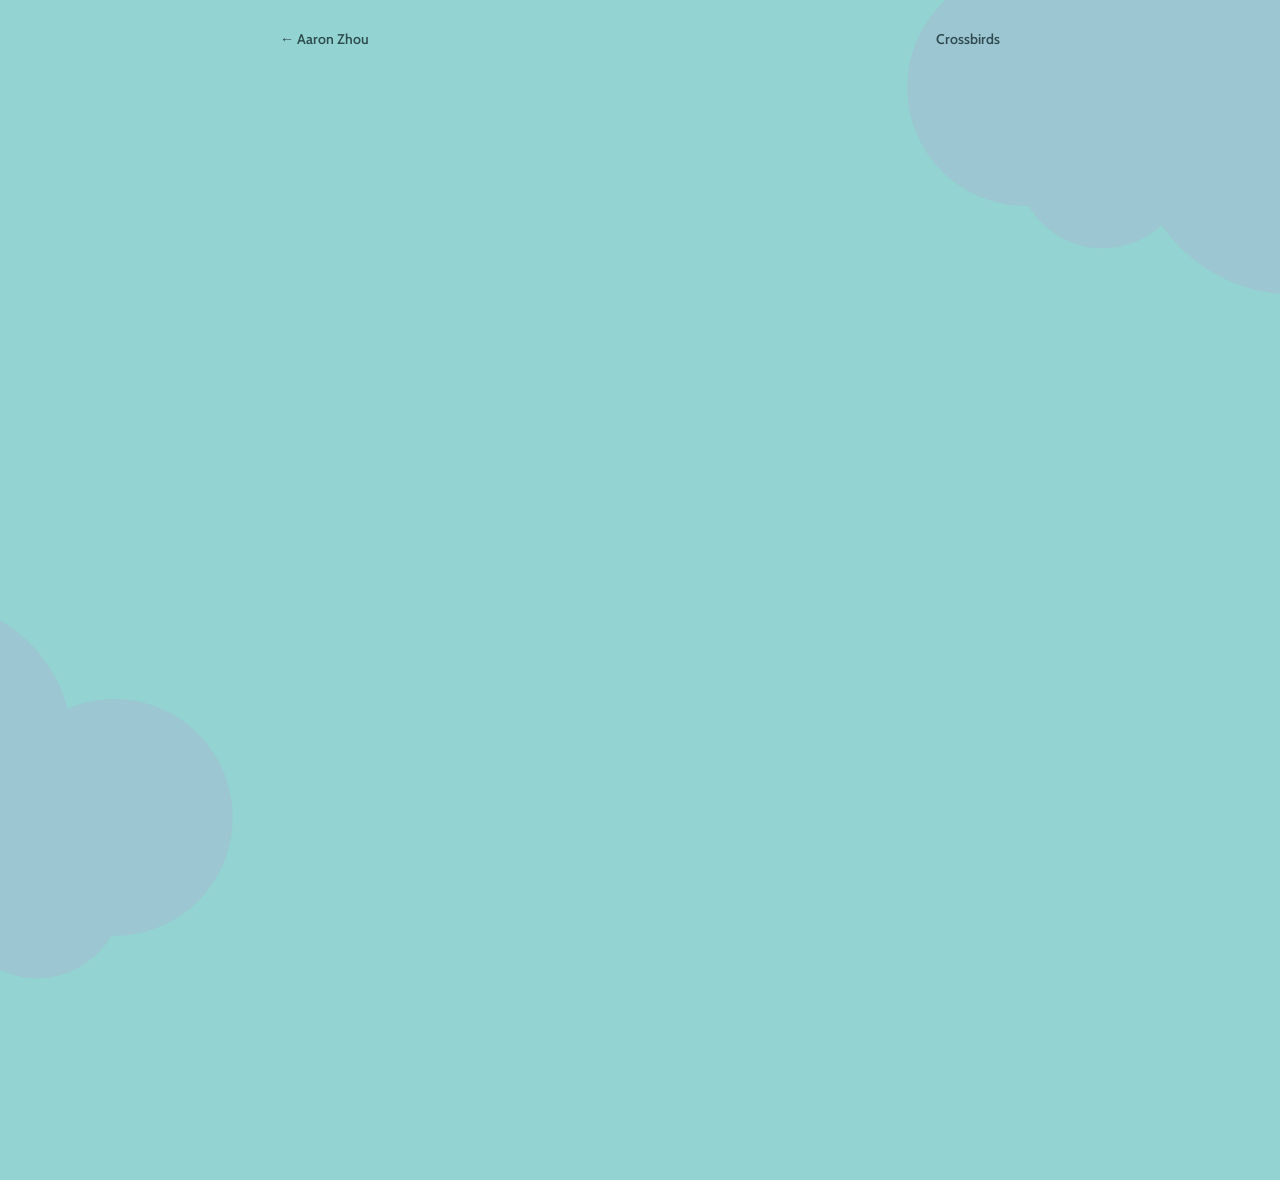
==== index.html @ 2cf32f42 "Crossbirds: a block-based blog with a local editor" ====
<!doctype html>
<html lang="en">
<head>
  <meta charset="utf-8">
  <meta name="viewport" content="width=device-width, initial-scale=1">
  <meta name="description" content="Notes on computer vision, birds, and whatever else.">
  <title>Crossbirds — Aaron Zhou</title>
  <link rel="preconnect" href="https://fonts.googleapis.com">
  <link rel="preconnect" href="https://fonts.gstatic.com" crossorigin>
  <link href="https://fonts.googleapis.com/css2?family=Cabin:wght@400;500;600;700&display=swap" rel="stylesheet">
  <link rel="stylesheet" href="https://cdnjs.cloudflare.com/ajax/libs/KaTeX/0.16.11/katex.min.css">
  <link rel="stylesheet" href="style.css">
  <script src="https://cdn.jsdelivr.net/npm/marked/marked.min.js"></script>
  <script src="https://cdn.jsdelivr.net/npm/dompurify@3.1.6/dist/purify.min.js"></script>
  <script src="https://cdnjs.cloudflare.com/ajax/libs/highlight.js/11.9.0/highlight.min.js"></script>
  <script src="https://cdnjs.cloudflare.com/ajax/libs/KaTeX/0.16.11/katex.min.js"></script>
  <script src="render.js"></script>
</head>
<body>
  <img class="cloud cloud-left" src="img/nice_cloud.svg" alt="">
  <img class="cloud cloud-right" src="img/nice_cloud.svg" alt="">

  <main>
    <nav>
      <a href="https://zhoaa.github.io/">Aaron Zhou</a>
      <a href="#/">Crossbirds</a>
    </nav>
    <div id="view"></div>
  </main>

  <div id="lightbox" class="lightbox hidden" role="dialog" aria-modal="true">
    <img id="lightbox-img" src="" alt="">
  </div>

<script>
/* ===================================================================
   Reader only. Posts are static JSON under blog/ — there is no admin
   code, no password and no token on this page by design. Authoring
   happens locally via tools/edit.py and ships through git.
   Block rendering lives in render.js, shared with the editor.
   =================================================================== */

const { renderBlocks, hydrate, esc, prettyDate } = window.FieldNotes;

const INDEX_URL = 'content/index.json';
const POST_URL  = slug => `content/posts/${slug}.json`;
const view = document.getElementById('view');

async function getJSON(url) {
  const r = await fetch(url, { cache: 'no-store' });
  if (!r.ok) throw new Error(`${url} → ${r.status}`);
  return r.json();
}

async function showIndex() {
  document.title = 'Crossbirds — Aaron Zhou';
  view.innerHTML = `
    <header class="masthead">
      <h1>Cross<br><em>birds</em></h1>
      <p class="intro">Computer vision, birds, and whatever else is holding my attention.</p>
    </header>
    <ul class="post-list"><li class="muted">Loading…</li></ul>`;

  try {
    const { posts } = await getJSON(INDEX_URL);
    const list = view.querySelector('.post-list');
    if (!posts.length) { list.innerHTML = '<li class="muted">Nothing here yet.</li>'; return; }
    list.innerHTML = posts.map(p => `
      <li class="card">
        <a href="#/post/${encodeURIComponent(p.slug)}">
          ${p.cover ? `<img class="card-cover" src="${esc(p.cover)}" alt="" loading="lazy">` : ''}
          <time>${esc(prettyDate(p.date))}</time>
          <h2>${esc(p.title)}</h2>
          ${p.summary ? `<p>${esc(p.summary)}</p>` : ''}
          <span class="more">Read</span>
        </a>
      </li>`).join('');
  } catch (e) {
    view.querySelector('.post-list').innerHTML =
      `<li class="muted">Could not load posts. ${esc(e.message)}</li>`;
  }
}

async function showPost(slug) {
  view.innerHTML = '<p class="muted pad">Loading…</p>';
  try {
    const post = await getJSON(POST_URL(slug));
    document.title = `${post.title} — Crossbirds`;
    view.innerHTML = `
      <article class="post">
        <a class="back" href="#/">All posts</a>
        <header class="post-head">
          <time>${esc(prettyDate(post.date))}</time>
          <h1>${esc(post.title)}</h1>
        </header>
        ${renderBlocks(post.blocks)}
        <a class="back bottom" href="#/">All posts</a>
      </article>`;
    hydrate(view, { onImage: openLightbox });
  } catch {
    document.title = 'Not found — Crossbirds';
    view.innerHTML = `
      <div class="pad">
        <h1 class="notfound">Nothing here</h1>
        <p class="muted">No post called “${esc(slug)}”.</p>
        <a class="back" href="#/">All posts</a>
      </div>`;
  }
}

const lightbox = document.getElementById('lightbox');
function openLightbox(src) {
  document.getElementById('lightbox-img').src = src;
  lightbox.classList.remove('hidden');
}
lightbox.addEventListener('click', () => lightbox.classList.add('hidden'));
addEventListener('keydown', e => {
  if (e.key === 'Escape') lightbox.classList.add('hidden');
});

function route() {
  const m = location.hash.match(/^#\/post\/(.+)$/);
  window.scrollTo(0, 0);
  if (m) showPost(decodeURIComponent(m[1]));
  else showIndex();
}

addEventListener('hashchange', route);
route();
</script>
</body>
</html>
---- style.css ----
:root {
  --sky:#93d3d1; --ink:#172d30; --white:#f7fcfb;
  --blue:#a8d4e7; --red:#efbbb2; --green:#b9dfb5;
  --panel:rgba(247,252,251,.62);
  --panel-solid:#eaf6f4;
  --soft:rgba(23,45,48,.10);
  --dim:rgba(23,45,48,.62);
}
* { box-sizing:border-box; }
body {
  margin:0; overflow-x:hidden; color:var(--ink); background:var(--sky);
  font:18px/1.65 'Cabin', Helvetica, sans-serif;
  -webkit-font-smoothing:antialiased;
}
.hidden { display:none !important; }
.muted { color:var(--dim); }
.pad { padding:60px 0; }

main { position:relative; z-index:1; width:min(100% - 48px, 720px); margin:auto; padding:28px 0 140px; }
.cloud { position:absolute; opacity:.26; pointer-events:none; }
.cloud-left { top:460px; left:-470px; width:720px; transform:scaleX(-1); }
.cloud-right { top:-270px; right:-330px; width:720px; }

nav { display:flex; justify-content:space-between; align-items:center;
  font-size:.88rem; font-weight:600; margin-bottom:8px; }
nav a { color:var(--ink); text-decoration:none; opacity:.8; }
nav a:hover { opacity:1; }
nav a:first-child::before { content:'← '; }

/* ── index ── */
.masthead { padding:64px 0 52px; }
.masthead h1 { margin:0; font-size:clamp(3.2rem,9vw,5.2rem); line-height:.88; letter-spacing:-.06em; }
.masthead h1 em { font-style:normal; color:var(--white); }
.intro { max-width:420px; margin:22px 0 0; font-size:1.12rem; color:var(--dim); }

.post-list { list-style:none; margin:0; padding:0; }
.card { margin-bottom:14px; }
.card a {
  display:block; padding:26px 28px; border-radius:14px; background:var(--panel);
  color:var(--ink); text-decoration:none; transition:background .16s, transform .16s;
}
.card a:hover { background:var(--white); transform:translateY(-2px); }
.card-cover { width:100%; border-radius:9px; margin-bottom:18px; display:block; }
.card time, .post-head time {
  display:block; font-size:.76rem; font-weight:700; letter-spacing:.09em;
  text-transform:uppercase; color:var(--dim); margin-bottom:7px;
}
.card h2 { margin:0; font-size:1.6rem; letter-spacing:-.03em; line-height:1.18; }
.card p { margin:9px 0 0; color:var(--dim); font-size:1rem; }
.more { display:inline-block; margin-top:14px; font-size:.86rem; font-weight:700; }
.more::after { content:' →'; }

/* ── post ── */
.back { display:inline-block; font-size:.86rem; font-weight:600;
  color:var(--ink); text-decoration:none; opacity:.72; }
.back::before { content:'← '; }
.back:hover { opacity:1; }
.back.bottom { margin-top:56px; }
.post-head { padding:34px 0 30px; }
.post-head h1 { margin:0; font-size:clamp(2.1rem,5.5vw,3rem); letter-spacing:-.04em; line-height:1.1; }
.notfound { margin:0 0 10px; font-size:2.2rem; letter-spacing:-.03em; }

/* ── block: text ── */
.prose > :first-child { margin-top:0; }
.prose > :last-child { margin-bottom:0; }
.prose { margin:0 0 30px; }
.prose p { margin:0 0 1.05em; }
.prose h2, .prose h3 { margin:1.7em 0 .5em; letter-spacing:-.02em; line-height:1.25; }
.prose h2 { font-size:1.5rem; } .prose h3 { font-size:1.2rem; }
.prose a { color:var(--ink); text-decoration:underline;
  text-decoration-color:var(--soft); text-underline-offset:3px; }
.prose a:hover { text-decoration-color:var(--ink); }
.prose ul, .prose ol { padding-left:1.25em; margin:0 0 1.05em; }
.prose li { margin-bottom:.35em; }
.prose img { max-width:100%; border-radius:10px; display:block; margin:1.4em 0; }
.prose code { background:var(--panel); padding:2px 6px; border-radius:5px;
  font:.87em ui-monospace, SFMono-Regular, Menlo, monospace; }
.prose blockquote { margin:1.4em 0; padding-left:18px;
  border-left:3px solid var(--blue); color:var(--dim); }

/* ── block: image ── */
.b-image, .b-gallery, .b-slideshow { margin:0 0 34px; }
.b-image img { width:100%; border-radius:12px; display:block; }
figcaption { margin-top:11px; font-size:.86rem; color:var(--dim); line-height:1.5; }

/* ── block: code ── */
.b-code { position:relative; margin:0 0 34px; }
.b-code .lang {
  position:absolute; top:12px; right:14px; font-size:.68rem; font-weight:700;
  letter-spacing:.1em; text-transform:uppercase; color:var(--dim); pointer-events:none;
}
.b-code pre {
  margin:0; padding:22px 24px; border-radius:12px; background:var(--panel-solid);
  overflow-x:auto; line-height:1.6;
}
.b-code code { font:.86rem ui-monospace, SFMono-Regular, Menlo, monospace; }
.hljs-keyword, .hljs-built_in { color:#2f6f8f; }
.hljs-string, .hljs-attr     { color:#3f7d52; }
.hljs-number, .hljs-literal  { color:#9a5b3e; }
.hljs-comment                { color:var(--dim); font-style:italic; }
.hljs-title, .hljs-function  { color:#1d4f5c; font-weight:600; }
.hljs-params                 { color:var(--ink); }

/* ── block: runnable python ── */
.b-python { margin:0 0 34px; border-radius:12px; background:var(--panel-solid); overflow:hidden; }
.py-head { display:flex; align-items:center; justify-content:space-between;
  padding:10px 14px 10px 20px; }
.py-head .lang { position:static; font-size:.68rem; font-weight:700; letter-spacing:.1em;
  text-transform:uppercase; color:var(--dim); }
.py-actions { display:flex; gap:7px; }
.py-actions button { border:none; border-radius:7px; padding:6px 14px; cursor:pointer;
  font:600 .8rem 'Cabin', sans-serif; color:var(--ink); background:var(--soft);
  transition:background .15s; }
.py-actions button:hover { background:rgba(23,45,48,.18); }
.py-run { background:var(--blue) !important; }
.py-run:hover { background:#93c6dd !important; }
.py-run:disabled { opacity:.5; cursor:default; }
.py-code { display:block; width:100%; border:none; resize:none; overflow:hidden;
  padding:4px 20px 18px; background:transparent; color:var(--ink);
  font:.86rem/1.6 ui-monospace, SFMono-Regular, Menlo, monospace; }
.py-code:focus { outline:none; background:rgba(255,255,255,.45); }
.py-out { padding:16px 20px 18px; background:rgba(23,45,48,.05); }
.py-status { margin:0; font-size:.84rem; color:var(--dim); }
.py-stdout, .py-value, .py-err { margin:0 0 10px; white-space:pre-wrap; word-break:break-word;
  font:.84rem/1.55 ui-monospace, SFMono-Regular, Menlo, monospace; }
.py-value { color:var(--dim); }
.py-err { color:#a8392c; }
.py-figure { display:block; max-width:100%; border-radius:8px; margin:10px 0 0; background:#fff; }

/* ── block: math ── */
.b-math { margin:0 0 34px; padding:22px 24px; border-radius:12px;
  background:var(--panel-solid); overflow-x:auto; }
.b-math .katex-display { margin:0; }
.b-math figcaption { text-align:center; margin-top:14px; }
.katex { font-size:1.06em; }
.prose .katex-display { margin:1.4em 0; overflow-x:auto; overflow-y:hidden; padding:2px 0; }
.math-error { background:var(--red); padding:2px 6px; border-radius:5px; }

/* ── block: quote ── */
.b-quote { margin:0 0 34px; padding:24px 28px; border-radius:12px;
  background:var(--panel); border-left:3px solid var(--blue); }
.b-quote p { margin:0; font-size:1.15rem; line-height:1.55; }
.b-quote cite { display:block; margin-top:12px; font-size:.86rem;
  font-style:normal; color:var(--dim); }

/* ── block: gallery ── */
.b-gallery .grid {
  display:grid; grid-template-columns:repeat(auto-fit, minmax(150px, 1fr)); gap:10px;
}
.b-gallery .shot { padding:0; border:none; background:none; cursor:zoom-in;
  border-radius:10px; overflow:hidden; line-height:0; }
.b-gallery .shot img { width:100%; height:150px; object-fit:cover; display:block;
  transition:transform .2s; }
.b-gallery .shot:hover img { transform:scale(1.04); }

/* ── block: slideshow ── */
.b-slideshow { outline:none; }
.b-slideshow .stage { position:relative; border-radius:12px; overflow:hidden;
  background:var(--panel); aspect-ratio:16/10; }
.b-slideshow .slide { position:absolute; inset:0; width:100%; height:100%;
  object-fit:contain; opacity:0; transition:opacity .28s; }
.b-slideshow .slide.on { opacity:1; }
.b-slideshow .controls { display:flex; align-items:center; justify-content:center;
  gap:16px; margin-top:12px; }
.b-slideshow .nav { border:none; background:var(--panel); color:var(--ink);
  width:34px; height:34px; border-radius:50%; cursor:pointer; font-size:.95rem; }
.b-slideshow .nav:hover { background:var(--white); }
.b-slideshow .dots { display:flex; gap:7px; }
.b-slideshow .dot { width:7px; height:7px; padding:0; border:none; border-radius:50%;
  background:var(--soft); cursor:pointer; transition:background .16s; }
.b-slideshow .dot.on { background:var(--ink); }
.b-slideshow figcaption { text-align:center; }

.b-unknown { margin:0 0 34px; padding:16px 20px; border-radius:10px;
  background:var(--red); font-size:.9rem; }

/* ── lightbox ── */
.lightbox { position:fixed; inset:0; z-index:300; display:grid; place-items:center;
  padding:5vmin; background:rgba(23,45,48,.86); cursor:zoom-out; }
.lightbox img { max-width:100%; max-height:100%; border-radius:10px; display:block; }

@media (max-width:700px) {
  main { width:min(100% - 32px, 720px); }
  .masthead { padding:44px 0 36px; }
  .card a { padding:22px 20px; }
  .card h2 { font-size:1.35rem; }
  .b-code pre { padding:18px 16px; }
  .b-gallery .shot img { height:120px; }
  .cloud-left { left:-620px; }
}
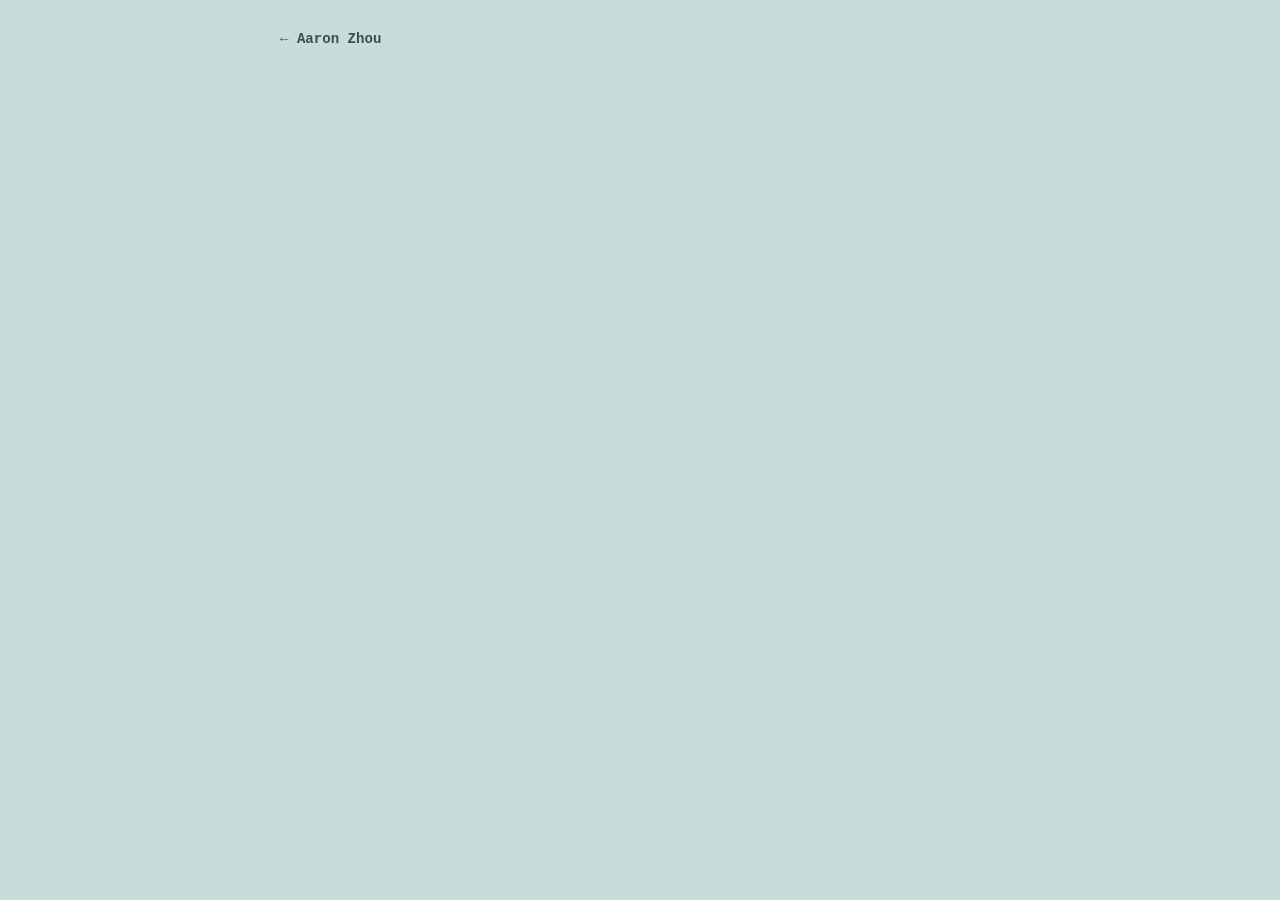
==== commit ed9793ae: "fixes css/html, and adds birds" ====
--- a/index.html
+++ b/index.html
@@ -1,132 +1,245 @@
 <!doctype html>
 <html lang="en">
-<head>
-  <meta charset="utf-8">
-  <meta name="viewport" content="width=device-width, initial-scale=1">
-  <meta name="description" content="Notes on computer vision, birds, and whatever else.">
-  <title>Crossbirds — Aaron Zhou</title>
-  <link rel="preconnect" href="https://fonts.googleapis.com">
-  <link rel="preconnect" href="https://fonts.gstatic.com" crossorigin>
-  <link href="https://fonts.googleapis.com/css2?family=Cabin:wght@400;500;600;700&display=swap" rel="stylesheet">
-  <link rel="stylesheet" href="https://cdnjs.cloudflare.com/ajax/libs/KaTeX/0.16.11/katex.min.css">
-  <link rel="stylesheet" href="style.css">
-  <script src="https://cdn.jsdelivr.net/npm/marked/marked.min.js"></script>
-  <script src="https://cdn.jsdelivr.net/npm/dompurify@3.1.6/dist/purify.min.js"></script>
-  <script src="https://cdnjs.cloudflare.com/ajax/libs/highlight.js/11.9.0/highlight.min.js"></script>
-  <script src="https://cdnjs.cloudflare.com/ajax/libs/KaTeX/0.16.11/katex.min.js"></script>
-  <script src="render.js"></script>
-</head>
-<body>
-  <img class="cloud cloud-left" src="img/nice_cloud.svg" alt="">
-  <img class="cloud cloud-right" src="img/nice_cloud.svg" alt="">
-
-  <main>
-    <nav>
-      <a href="https://zhoaa.github.io/">Aaron Zhou</a>
-      <a href="#/">Crossbirds</a>
-    </nav>
-    <div id="view"></div>
-  </main>
-
-  <div id="lightbox" class="lightbox hidden" role="dialog" aria-modal="true">
-    <img id="lightbox-img" src="" alt="">
-  </div>
-
-<script>
-/* ===================================================================
-   Reader only. Posts are static JSON under blog/ — there is no admin
-   code, no password and no token on this page by design. Authoring
-   happens locally via tools/edit.py and ships through git.
-   Block rendering lives in render.js, shared with the editor.
-   =================================================================== */
-
-const { renderBlocks, hydrate, esc, prettyDate } = window.FieldNotes;
-
-const INDEX_URL = 'content/index.json';
-const POST_URL  = slug => `content/posts/${slug}.json`;
-const view = document.getElementById('view');
-
-async function getJSON(url) {
-  const r = await fetch(url, { cache: 'no-store' });
-  if (!r.ok) throw new Error(`${url} → ${r.status}`);
-  return r.json();
-}
-
-async function showIndex() {
-  document.title = 'Crossbirds — Aaron Zhou';
-  view.innerHTML = `
+  <head>
+    <meta charset="utf-8" />
+    <meta name="viewport" content="width=device-width, initial-scale=1" />
+    <meta
+      name="description"
+      content="Notes on computer vision, birds, and whatever else."
+    />
+    <title>Crossbirds — Aaron Zhou</title>
+    <link rel="preconnect" href="https://fonts.googleapis.com" />
+    <link rel="preconnect" href="https://fonts.gstatic.com" crossorigin />
+    <link
+      href="https://fonts.googleapis.com/css2?family=Cabin:wght@400;500;600;700&display=swap"
+      rel="stylesheet"
+    />
+    <link
+      rel="stylesheet"
+      href="https://cdnjs.cloudflare.com/ajax/libs/KaTeX/0.16.11/katex.min.css"
+    />
+    <link rel="stylesheet" href="style.css" />
+    <script src="https://cdn.jsdelivr.net/npm/marked/marked.min.js"></script>
+    <script src="https://cdn.jsdelivr.net/npm/dompurify@3.1.6/dist/purify.min.js"></script>
+    <script src="https://cdnjs.cloudflare.com/ajax/libs/highlight.js/11.9.0/highlight.min.js"></script>
+    <script src="https://cdnjs.cloudflare.com/ajax/libs/KaTeX/0.16.11/katex.min.js"></script>
+    <script src="render.js"></script>
+    <script src="birds.js"></script>
+  </head>
+  <body>
+    <main>
+      <nav>
+        <a href="https://zhoaa.github.io/">Aaron Zhou</a>
+      </nav>
+      <div id="view"></div>
+    </main>
+
+    <div id="lightbox" class="lightbox hidden" role="dialog" aria-modal="true">
+      <img id="lightbox-img" src="" alt="" />
+    </div>
+
+    <script>
+      const { renderBlocks, hydrate, esc, prettyDate } = window.FieldNotes;
+      const { birdSVG } = window.Crossbirds;
+
+      const INDEX_URL = "content/index.json";
+      const POST_URL = (slug) => `content/posts/${slug}.json`;
+      const view = document.getElementById("view");
+
+      async function getJSON(url) {
+        const r = await fetch(url, { cache: "no-store" });
+        if (!r.ok) throw new Error(`${url} → ${r.status}`);
+        return r.json();
+      }
+
+
+      let indexCache = null;
+      const getIndex = () =>
+        (indexCache ??= getJSON(INDEX_URL).catch((e) => {
+          indexCache = null;
+          throw e;
+        }));
+
+      const cards = (posts) =>
+        posts
+          .map(
+            (p) => `
+  <li class="card">
+    <a href="#/post/${encodeURIComponent(p.slug)}">
+      ${p.cover ? `<img class="card-cover" src="${esc(p.cover)}" alt="" loading="lazy">` : ""}
+      <time>${esc(prettyDate(p.date))}</time>
+      <h2>${esc(p.title)}</h2>
+      ${p.summary ? `<p>${esc(p.summary)}</p>` : ""}
+      <span class="more">Read</span>
+    </a>
+  </li>`,
+          )
+          .join("");
+
+      const countLabel = (n) => `${n} post${n === 1 ? "" : "s"}`;
+
+      /* ---------- home: the branch ---------- */
+
+      // Small per-bird differences so the flock doesn't look stamped out.
+      const SIZES = [1, 1.1, 0.92, 1.04, 0.96, 1.08];
+      const TILTS = [0, -6, 3, -2, 5, -3];
+      const narrow = matchMedia("(max-width:560px)");
+
+      function perch(birds, posts) {
+        const perRow = narrow.matches ? 2 : 4;
+        const rows = [];
+        for (let i = 0; i < birds.length; i += perRow)
+          rows.push(birds.slice(i, i + perRow));
+        return rows
+          .map(
+            (row, r) => `
+    <div class="branch-row${r % 2 ? " flip" : ""}">
+      ${row
+        .map((b, k) => {
+          const i = r * perRow + k;
+          const n = posts.filter((p) => p.bird === b.id).length;
+          return `
+        <a class="bird sing" href="#/bird/${encodeURIComponent(b.id)}"
+           style="--s:${SIZES[i % SIZES.length]};--t:${TILTS[i % TILTS.length]}deg;--c:${esc(b.color)}">
+          <span class="bird-body">${birdSVG(b.color)}</span>
+          <span class="bird-label">${esc(b.name)}<small>${countLabel(n)}</small></span>
+        </a>`;
+        })
+        .join("")}
+    </div>`,
+          )
+          .join("");
+      }
+
+      async function showIndex() {
+        document.title = "Crossbirds — Aaron Zhou";
+        view.innerHTML = `
     <header class="masthead">
-      <h1>Cross<br><em>birds</em></h1>
-      <p class="intro">Computer vision, birds, and whatever else is holding my attention.</p>
+      <h1>crossbirds!</h1>
+      <p class="intro">Read my blog. Read it now.</p>
     </header>
-    <ul class="post-list"><li class="muted">Loading…</li></ul>`;
-
-  try {
-    const { posts } = await getJSON(INDEX_URL);
-    const list = view.querySelector('.post-list');
-    if (!posts.length) { list.innerHTML = '<li class="muted">Nothing here yet.</li>'; return; }
-    list.innerHTML = posts.map(p => `
-      <li class="card">
-        <a href="#/post/${encodeURIComponent(p.slug)}">
-          ${p.cover ? `<img class="card-cover" src="${esc(p.cover)}" alt="" loading="lazy">` : ''}
-          <time>${esc(prettyDate(p.date))}</time>
-          <h2>${esc(p.title)}</h2>
-          ${p.summary ? `<p>${esc(p.summary)}</p>` : ''}
-          <span class="more">Read</span>
-        </a>
-      </li>`).join('');
-  } catch (e) {
-    view.querySelector('.post-list').innerHTML =
-      `<li class="muted">Could not load posts. ${esc(e.message)}</li>`;
-  }
-}
-
-async function showPost(slug) {
-  view.innerHTML = '<p class="muted pad">Loading…</p>';
-  try {
-    const post = await getJSON(POST_URL(slug));
-    document.title = `${post.title} — Crossbirds`;
-    view.innerHTML = `
+    <section class="perch" aria-label="Sections"><p class="muted">Loading…</p></section>`;
+
+        try {
+          const { birds = [], posts = [] } = await getIndex();
+          const paint = () => {
+            view.querySelector(".perch").innerHTML = perch(birds, posts);
+          };
+          paint();
+          narrow.onchange = () => view.querySelector(".perch") && paint();
+
+          // A post whose bird was removed shouldn't vanish from the site.
+          const ids = new Set(birds.map((b) => b.id));
+          const loose = posts.filter((p) => !ids.has(p.bird));
+          if (loose.length)
+            view.insertAdjacentHTML(
+              "beforeend",
+              `
+      <h2 class="loose-head">Unsorted</h2><ul class="post-list">${cards(loose)}</ul>`,
+            );
+        } catch (e) {
+          view.querySelector(".perch").innerHTML =
+            `<p class="muted">Could not load posts. ${esc(e.message)}</p>`;
+        }
+      }
+
+      /* ---------- one bird's folder ---------- */
+
+      async function showBird(id) {
+        view.innerHTML = '<p class="muted pad">Loading…</p>';
+        try {
+          const { birds = [], posts = [] } = await getIndex();
+          const bird = birds.find((b) => b.id === id);
+          if (!bird) throw new Error("no such bird");
+          const mine = posts.filter((p) => p.bird === id);
+          document.title = `${bird.name} — Crossbirds`;
+          view.innerHTML = `
+      <header class="masthead folder-head">
+        <div>
+          <h1>${esc(bird.name)}</h1>
+          <p class="intro">${esc(bird.blurb || countLabel(mine.length))}</p>
+        </div>
+        <span class="folder-bird sing">${birdSVG(bird.color)}</span>
+      </header>
+      <ul class="post-list">${
+        mine.length ? cards(mine) : '<li class="muted">Nothing here yet.</li>'
+      }</ul>
+      <a class="back bottom" href="#/">Categories</a>`;
+        } catch (e) {
+          document.title = "Not found — Crossbirds";
+          view.innerHTML = `
+      <div class="pad">
+        <h1 class="notfound">Nothing here</h1>
+        <p class="muted">${
+          e.message === "no such bird"
+            ? `No bird called “${esc(id)}”.`
+            : `Could not load posts. ${esc(e.message)}`
+        }</p>
+        <a class="back" href="#/">Categories</a>
+      </div>`;
+        }
+      }
+
+      /* ---------- a post ---------- */
+
+      async function showPost(slug) {
+        view.innerHTML = '<p class="muted pad">Loading…</p>';
+        try {
+          const [post, idx] = await Promise.all([
+            getJSON(POST_URL(slug)),
+            getIndex().catch(() => ({})),
+          ]);
+          const bird = (idx.birds || []).find((b) => b.id === post.bird);
+          const back = bird
+            ? `href="#/bird/${encodeURIComponent(bird.id)}">${esc(bird.name)}`
+            : 'href="#/">Categories';
+          document.title = `${post.title} — Crossbirds`;
+          view.innerHTML = `
       <article class="post">
-        <a class="back" href="#/">All posts</a>
+        <a class="back" ${back}</a>
         <header class="post-head">
           <time>${esc(prettyDate(post.date))}</time>
           <h1>${esc(post.title)}</h1>
         </header>
         ${renderBlocks(post.blocks)}
-        <a class="back bottom" href="#/">All posts</a>
+        <a class="back bottom" ${back}</a>
       </article>`;
-    hydrate(view, { onImage: openLightbox });
-  } catch {
-    document.title = 'Not found — Crossbirds';
-    view.innerHTML = `
+          hydrate(view, { onImage: openLightbox });
+        } catch {
+          document.title = "Not found — Crossbirds";
+          view.innerHTML = `
       <div class="pad">
         <h1 class="notfound">Nothing here</h1>
         <p class="muted">No post called “${esc(slug)}”.</p>
-        <a class="back" href="#/">All posts</a>
+        <a class="back" href="#/">Categories</a>
       </div>`;
-  }
-}
-
-const lightbox = document.getElementById('lightbox');
-function openLightbox(src) {
-  document.getElementById('lightbox-img').src = src;
-  lightbox.classList.remove('hidden');
-}
-lightbox.addEventListener('click', () => lightbox.classList.add('hidden'));
-addEventListener('keydown', e => {
-  if (e.key === 'Escape') lightbox.classList.add('hidden');
-});
-
-function route() {
-  const m = location.hash.match(/^#\/post\/(.+)$/);
-  window.scrollTo(0, 0);
-  if (m) showPost(decodeURIComponent(m[1]));
-  else showIndex();
-}
-
-addEventListener('hashchange', route);
-route();
-</script>
-</body>
+        }
+      }
+
+      const lightbox = document.getElementById("lightbox");
+      function openLightbox(src) {
+        document.getElementById("lightbox-img").src = src;
+        lightbox.classList.remove("hidden");
+      }
+      lightbox.addEventListener("click", () =>
+        lightbox.classList.add("hidden"),
+      );
+      addEventListener("keydown", (e) => {
+        if (e.key === "Escape") lightbox.classList.add("hidden");
+      });
+
+      function route() {
+        const post = location.hash.match(/^#\/post\/(.+)$/);
+        const bird = location.hash.match(/^#\/bird\/(.+)$/);
+        window.scrollTo(0, 0);
+        document.body.dataset.view = post ? "post" : bird ? "bird" : "home";
+        if (post) showPost(decodeURIComponent(post[1]));
+        else if (bird) showBird(decodeURIComponent(bird[1]));
+        else showIndex();
+      }
+
+      addEventListener("hashchange", route);
+      route();
+    </script>
+  </body>
 </html>
--- a/style.css
+++ b/style.css
@@ -1,5 +1,6 @@
+@import url('https://fonts.googleapis.com/css2?family=Comic+Relief:wght@400;700&display=swap');
 :root {
-  --sky:#93d3d1; --ink:#172d30; --white:#f7fcfb;
+  --sky:#c8dcdb; --ink:#172d30; --white:#f7fcfb; --bark:#24393a;
   --blue:#a8d4e7; --red:#efbbb2; --green:#b9dfb5;
   --panel:rgba(247,252,251,.62);
   --panel-solid:#eaf6f4;
@@ -9,17 +10,22 @@
 * { box-sizing:border-box; }
 body {
   margin:0; overflow-x:hidden; color:var(--ink); background:var(--sky);
-  font:18px/1.65 'Cabin', Helvetica, sans-serif;
+  font: 18px/1.65 "Courier", Helvetica, sans-serif;
   -webkit-font-smoothing:antialiased;
 }
 .hidden { display:none !important; }
 .muted { color:var(--dim); }
 .pad { padding:60px 0; }
 
+/* a slightly darker reading column behind posts and section pages;
+   the home page stays open so the branches can run edge to edge */
+body[data-view=post]::before, body[data-view=bird]::before {
+  content:''; position:fixed; top:0; bottom:0; left:50%; z-index:0;
+  width:min(100%, 860px); transform:translateX(-50%);
+  background:rgba(23,45,48,.06); pointer-events:none;
+}
+
 main { position:relative; z-index:1; width:min(100% - 48px, 720px); margin:auto; padding:28px 0 140px; }
-.cloud { position:absolute; opacity:.26; pointer-events:none; }
-.cloud-left { top:460px; left:-470px; width:720px; transform:scaleX(-1); }
-.cloud-right { top:-270px; right:-330px; width:720px; }
 
 nav { display:flex; justify-content:space-between; align-items:center;
   font-size:.88rem; font-weight:600; margin-bottom:8px; }
@@ -49,6 +55,57 @@
 .card p { margin:9px 0 0; color:var(--dim); font-size:1rem; }
 .more { display:inline-block; margin-top:14px; font-size:.86rem; font-weight:700; }
 .more::after { content:' →'; }
+
+/* ── the branch: one bird per section ── */
+.perch { display:block; margin-top:34px; }
+.branch-row { --h:132px; position:relative; display:flex; justify-content:space-around;
+  align-items:flex-end; height:var(--h); margin-bottom:96px; }
+/* full-bleed, reaching in from one side like a real branch off a trunk */
+.branch-row::before, .branch-row::after { content:''; position:absolute; top:100%;
+  height:5px; border-radius:5px; background:var(--bark); }
+.branch-row::before { left:calc(50% - 50vw); right:calc(50% - 50vw + 7vw); }
+.branch-row::after { width:44px; right:calc(50% - 50vw + 7vw + 8px);
+  transform-origin:0 50%; transform:rotate(-26deg); }
+.branch-row.flip::before { left:calc(50% - 50vw + 7vw); right:calc(50% - 50vw); }
+.branch-row.flip::after { right:auto; left:calc(50% - 50vw + 7vw + 8px);
+  transform-origin:100% 50%; transform:rotate(26deg); }
+
+.bird { position:relative; z-index:1; width:calc(108px * var(--s, 1));
+  color:var(--ink); text-decoration:none; outline:none; }
+.bird-body { display:block; transform:rotate(var(--t, 0deg)); transform-origin:50% 100%; }
+.bird-label { position:absolute; top:calc(100% + 16px); left:50%; transform:translateX(-50%);
+  white-space:nowrap; text-align:center; font-weight:700; font-size:1.02rem; line-height:1.2;
+  padding-bottom:3px; border-bottom:3px solid transparent; transition:border-color .16s; }
+.bird-label small { display:block; margin-top:3px; font-size:.74rem; font-weight:600;
+  letter-spacing:.04em; color:var(--dim); }
+.bird:hover .bird-label, .bird:focus-visible .bird-label { border-bottom-color:var(--c); }
+
+/* singing: beak opens, notes drift up and out */
+.bird-svg { display:block; width:100%; height:auto; overflow:visible; }
+.bird-svg .beak-top, .bird-svg .beak-bot { transform-box:view-box;
+  transform-origin:76px 45px; transition:transform .14s ease-out; }
+.sing:hover .beak-top, .sing:focus-visible .beak-top { transform:rotate(-17deg); }
+.sing:hover .beak-bot, .sing:focus-visible .beak-bot { transform:rotate(14deg); }
+.bird-svg .note { fill:var(--ink); stroke:var(--ink); opacity:0; }
+.sing:hover .note, .sing:focus-visible .note { animation:note 1.4s ease-out infinite; }
+.sing:hover .n2, .sing:focus-visible .n2 { animation-delay:.7s; }
+@keyframes note {
+  0%   { opacity:0; transform:translate(-4px, 6px) scale(.6); }
+  20%  { opacity:1; }
+  100% { opacity:0; transform:translate(14px, -30px) rotate(14deg) scale(1); }
+}
+@media (prefers-reduced-motion:reduce) {
+  .sing:hover .note, .sing:focus-visible .note { animation:none; opacity:1; }
+  .sing:hover .n2, .sing:focus-visible .n2 { opacity:0; }
+}
+
+.loose-head { margin:0 0 16px; font-size:.76rem; font-weight:700; letter-spacing:.09em;
+  text-transform:uppercase; color:var(--dim); }
+
+/* ── a bird's folder ── */
+.folder-head { display:flex; align-items:flex-end; justify-content:space-between; gap:24px; }
+.folder-bird { flex:0 0 118px; padding:0 10px; border-bottom:5px solid var(--bark);
+  border-radius:0 0 3px 3px; }
 
 /* ── post ── */
 .back { display:inline-block; font-size:.86rem; font-weight:600;
@@ -186,5 +243,6 @@
   .card h2 { font-size:1.35rem; }
   .b-code pre { padding:18px 16px; }
   .b-gallery .shot img { height:120px; }
-  .cloud-left { left:-620px; }
-}
+  .branch-row { --h:120px; margin-bottom:88px; }
+  .folder-bird { flex-basis:84px; }
+}
